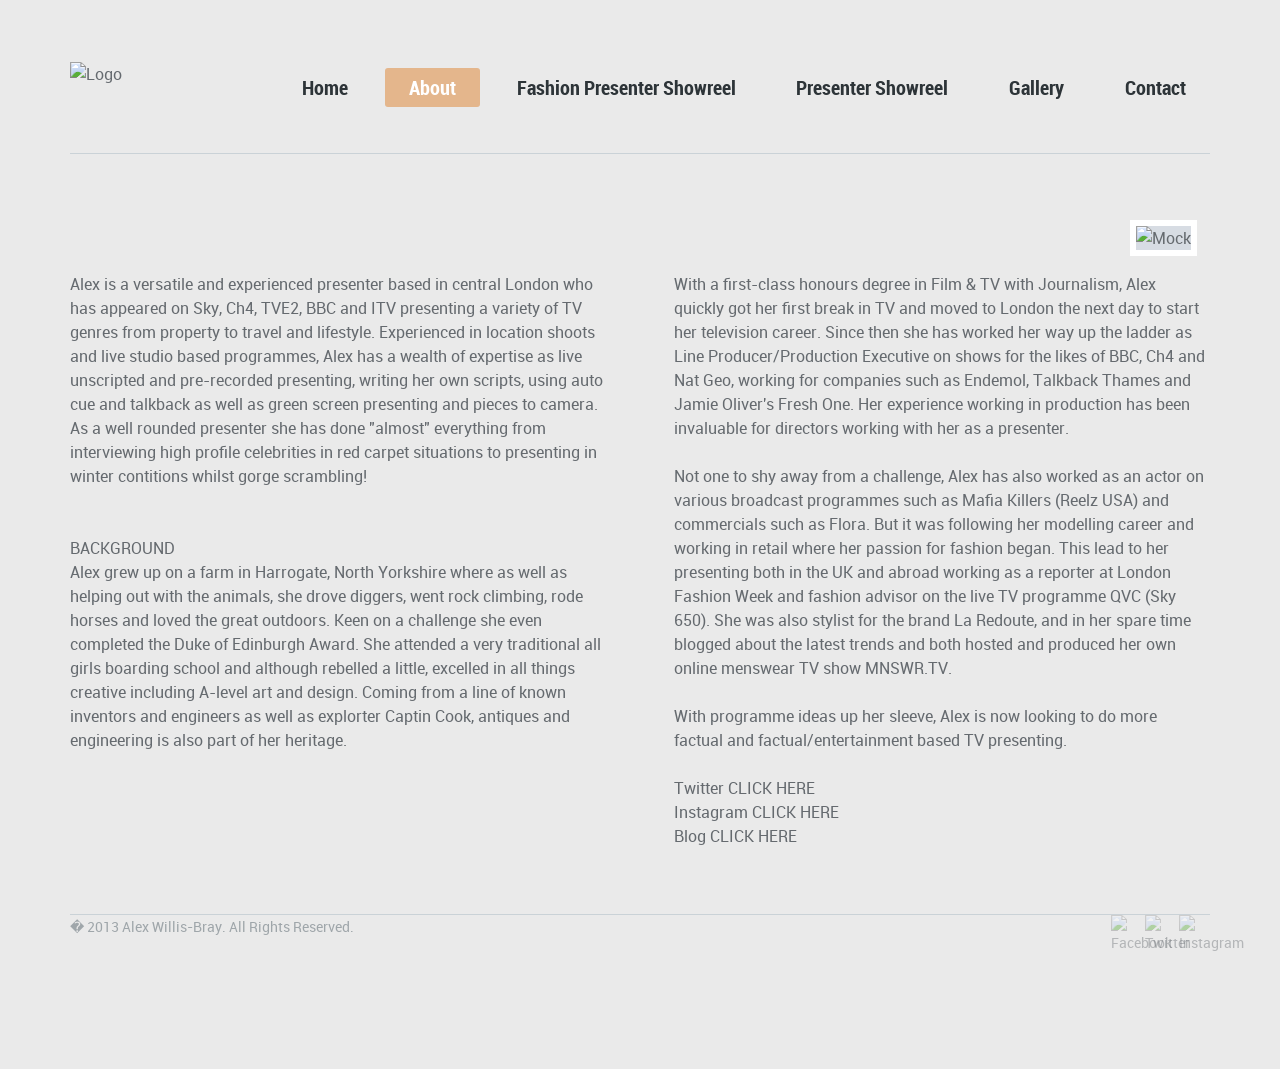
==== about.html @ b804fc94 "initial" ====
﻿<!DOCTYPE html>
<!--[if lt IE 7]>      <html class="no-js lt-ie9 lt-ie8 lt-ie7"> <![endif]-->
<!--[if IE 7]>         <html class="no-js lt-ie9 lt-ie8"> <![endif]-->
<!--[if IE 8]>         <html class="no-js lt-ie9"> <![endif]-->
<!--[if gt IE 8]><!--> <html class="no-js"> <!--<![endif]-->
    <head>
        <meta charset="utf-8">
        <meta http-equiv="X-UA-Compatible" content="IE=edge,chrome=1">
        <meta content="width=device-width, initial-scale=1, maximum-scale=1, user-scalable=no" name="viewport">
        <meta content="black" name="apple-mobile-web-app-status-bar-style">
        
        <title>Alex Willis-Bray</title>
        <meta name="description" content="">

         <link rel="stylesheet" type="text/css" href="css/normalize.min.css">
         <link rel="stylesheet" type="text/css" href="css/main.css">
         <link rel="stylesheet" type="text/css" href="js/fancybox/jquery.fancybox.css?v=2.1.4" media="screen" />
         <script src="js/vendor/modernizr-2.6.2-respond-1.1.0.min.js"></script>
    </head>
    <body>
    
    <!--[if lt IE 7]>
        <p class="chromeframe">You are using an outdated browser. <a href="http://browsehappy.com/">Upgrade your browser today</a> or <a href="http://www.google.com/chromeframe/?redirect=true">install Google Chrome Frame</a> to better experience this site.</p>
    <![endif]-->
    
    
		<!-- Start Main Navigation -->
        <div class="header-container">
            <header class="wrapper clearfix">
            	<a href="index.html" class="logo"><img src="img/Top banner.jpg" alt="Logo" /></a>
                <nav>
           			<ul class="nav" id="nav">
                    	<li><a href="index.html">Home</a></li>
                        <li><a class="active" href="about.html">About</a></li>
                        <li><a href="showreel.html">Fashion Presenter Showreel</a></li>
                        <li><a href="showreel.fact.html">Presenter Showreel</a></li>
                        <li><a href="gallery.html">Gallery</a></li>
                        <li class="last"><a href="contact.html">Contact</a></li>
                    </ul>                	
                </nav>
            </header>
        </div>
        
        


		 <!-- Start Main Body -->
        <div class="main-container">
            <div class="main wrapper clearfix">
            	
            	            	
            	<!-- Start Main Content -->
                <div class="main-content full">
                	<div class="clearfix">
                		
                	
	                	<img src="img/mock-small2.jpg" alt="Mock" />
	                	
                		<!-- Headings -->  
                      
                        <p class="lead three-fourths">
                         <!-- Columns Halves -->
                        <div class="clearfix">
                        <div class="half">	
                        	
Alex is a versatile and experienced presenter based in central London who has appeared on Sky, Ch4, TVE2, BBC and ITV 
presenting a variety of TV genres from property to travel and lifestyle. Experienced in location shoots and live studio based programmes, 
Alex has a wealth of expertise as live unscripted and pre-recorded presenting, writing her own scripts, using auto cue and talkback as well as green screen presenting and pieces to camera. As a well rounded presenter she has done "almost" everything from interviewing high profile celebrities in red carpet situations to presenting in winter contitions whilst gorge scrambling!
				<br/>
                        	<br/>
				<br/>
BACKGROUND
<br/>
Alex grew up on a farm in Harrogate, North Yorkshire where as well as helping out with the animals, she drove diggers, went rock climbing, rode horses and loved the great outdoors. Keen on a challenge she even completed the Duke of Edinburgh Award.
She attended a very traditional all girls boarding school and although rebelled a little, excelled in all things creative including A-level art and design.
Coming from a line of known inventors and engineers as well as explorter Captin Cook, antiques and engineering is also part of her heritage.


</div>
                            <div class="half last">


With a first-class honours degree in Film & TV with Journalism, Alex quickly got her first break in TV and moved to London the next day to start her television career. Since then she has worked her way up the ladder as Line Producer/Production Executive on shows for the likes of BBC, Ch4 and Nat Geo, working for companies such as Endemol, Talkback Thames and Jamie Oliver's Fresh One. Her experience working in production has been invaluable for directors working with her as a presenter.

				<br/>
                        	<br/>
Not one to shy away from a challenge, Alex has also worked as an actor on various broadcast programmes such as Mafia Killers (Reelz USA) and commercials such as Flora. But it was following her modelling career and working in retail where her passion for fashion began. This lead to her presenting both in the UK and abroad working as a reporter at London Fashion Week and fashion advisor on the live TV programme  QVC (Sky 650). She was also stylist for the brand La Redoute, and in her spare time blogged about the latest trends and both hosted and produced her own online menswear TV show MNSWR.TV.

				<br/>
                        	<br/>

With programme ideas up her sleeve, Alex is now looking to do more factual and factual/entertainment based TV presenting. 
                            	<br/>
				<br/>
                            Twitter <a href="https://twitter.com/AlexWillisBray" target=_blank">CLICK HERE</a>
                            <br/>
				Instagram <a href="https://www.instagram.com/awillisbray/" target=_blank">CLICK HERE</a> 
			<br/> 
                           
                            Blog <a href="http://alexwillisbray.wordpress.com/" target=_blank">CLICK HERE</a>
                            </p>

                        	
                      
                        </div>
                        </div>
                        
                        
                        
                        
                        
                      
                                                                       
					<!-- Finish Main Content -->
                	</div>    
                </div>				
				

        	</div> <!-- #main -->
        </div> <!-- #main-container -->



		<!-- Start Footer -->
		<footer>
			<div class="main wrapper clearfix">
				<div class="foot right">
					<a href="http://www.facebook.com/pages/Alex-Willis-Bray/179561892118918"target=_blank" class="social-link"><img src="img/icon-facebook@2x.png" alt="Facebook" /></a>
					<a href="https://twitter.com/AlexWillisBray/" target=_blank" class="social-link"><img src="img/icon-twitter@2x.png" alt="Twitter" /></a>
					<a href="https://www.instagram.com/awillisbray/" target=_blank" class="social-link"><img src="img/icon-instagram@2x.png" alt="Instagram" /></a>
				</div>	
				
				<div class="foot left">
					� 2013 Alex Willis-Bray. All Rights Reserved.
				</div>	
			</div>
		</footer>
 


		<!-- Start Scripts -->
        <script src="http://ajax.googleapis.com/ajax/libs/jquery/1.8.3/jquery.min.js"></script>
        <script>window.jQuery || document.write('<script src="js/vendor/jquery-1.8.3.min.js"><\/script>')</script>
		<script type="text/javascript" src="js/tinynav.min.js"></script>
		<script type="text/javascript" src="js/fitvids.min.js"></script>
		<script type="text/javascript" src="js/jquery.widowFix-1.3.2.min.js"></script> 
		<script type="text/javascript" src="js/fancybox/jquery.fancybox.js?v=2.1.4"></script>
		<script src="js/main.js"></script>
		
		
		
		<!-- Start Google Analytics -->
		<script>
		    var _gaq=[['_setAccount','UA-66955133-1'],['_trackPageview']];
		    (function(d,t){var g=d.createElement(t),s=d.getElementsByTagName(t)[0];
		    g.src=('https:'==location.protocol?'//ssl':'//www')+'.google-analytics.com/ga.js';
		    s.parentNode.insertBefore(g,s)}(document,'script'));
		</script>

        
    </body>
</html>
---- css/main.css ----
/* ==========================================================================
   Author - kenny Williams  // hirekenny.com.au
   ========================================================================== */

body { font-size: 1em; line-height: 1.4;  padding-bottom: 4em; }
::-moz-selection { background: #b3d4fc; text-shadow: none; }
::selection { background: #b3d4fc; text-shadow: none; }
.chromeframe { margin: 0.2em 0; background: #ccc; color: #000; padding: 0.2em 0;}
img { vertical-align: middle; border: none; }
a{ text-decoration: none; }
ol, ul{ margin: 0; padding: 0; }
body {-webkit-font-smoothing: antialiased; font-smooth: always; text-shadow: 1px 1px 1px rgba(0,0,0,0.004); font: 16px/24px 'robotoregular'; }
.wrapper { width: 1140px; margin: 0 auto; }



/* ==========================================================================
   Theme Colours
   ========================================================================== */
body{
   	background: #EAEAEA;  /* Background for Site */
}
html, button, input, select, textarea, a { 
	color: #656a6f; /* General Body Text Color*/
}
.main ul li:before, h1 span, h2 span, h3 span, h4 span, .highlight, h5, h6, h1:after, h2:after, h3:after, .main-container a:hover, 
.more:before, ol > li:before, .cta a:hover, .error[generated=true], .footable.breakpoint > tbody > tr > td.expand:before{
	color: #E4B68C; /* Feature Color pink dot*/
}   
a.btn, input[type=button], nav a.active, input[type=submit]{
	background-color: #E4B68C; /* Button Back Ground Color*/
	color: #fff; /* Button Text Color*/
}
a.btn:hover, input[type=button]:hover, nav a:hover, input[type=submit]:hover{
	background-color: #646d72; /* Button Back Ground Color on Hover*/
	color: #fff;
}
h1, h2, h3, h4, .nav a, h1 a, h2 a, h3 a, h4 a, #response .success, .success:before, #response .failure{
	color: #2d3438; /* Headings Color*/
} 
strong, b, .lead, .main table th, blockquote, .more, .cta a{
	color: #3c4a52; /* Headings Color*/
}
#masthead{
	background: #EAEAEA ; /* Home Page Masthead Background Color - Match to image*/
}
.cta, .cta h1, .cta h2, .cta h4, .cta h5{
	color: #000000; /* Masthead Headings font Color*/
}
.cta h3{
	color: #000000; /* Masthead Headings Color*/
}



/* ==========================================================================
   Logos
   ========================================================================== */  
.logo{
	max-width: 300px; /* Update width to suite your own logo size */
}
.logo-foot{
	max-width: 45px; /* Update width to suite your own logo size */
}




	

/* ==========================================================================
   Masthead Styles
   ========================================================================== */
#masthead{
	display: block;
	height: 952px;
}

.cta h1{
	font-family: 'Century Gothic'; 
	font-size: 30px;
	font-weight:400;
	margin-bottom: 15px;
	line-height: -10px;
	letter-spacing: -2px;
}
.cta h3{
	font-family: 'Century Gothic';
	letter-spacing: 0;
}
.cta h1:after {
	content: ".";
	font-size: 56px;
	position: relative;
	padding-left: 3px;
}
em{ 
	font-style: normal;
	font-family:Century Gothic; 
}
.cta{
	margin-top: 18%;
	padding-bottom: 30px;
	font-size: 18px;
}
.cta a{
	-webkit-transition: all 250ms ease-in-out;
	-moz-transition: all 250ms ease-in-out;
	-ms-transition: all 250ms ease-in-out;
	-o-transition: all 250ms ease-in-out;
	transition: all 250ms ease-in-out;
}




/* ==========================================================================
   Main Navigation Styles
   ========================================================================== */

.logo{
	display: inline-block;
	float: left;
}   
.logo img, .logo-foot img{
	width: 100%;
}   
.header-container nav{
	float: right;
	margin-top: 10px;
}
.header-container .nav li{
	float: left;
	position: relative;
	padding: .4em .4em;
}
.nav a{
	font-family: 'robotobold_condensed';
	font-size: 20px;
	padding: 0.3em 1.2em;
	-webkit-border-radius: 3px;
	-moz-border-radius: 3px;
	border-radius: 3px;
	white-space: nowrap;
	-webkit-transition: all 250ms ease-in-out;
	-moz-transition: all 250ms ease-in-out;
	-ms-transition: all 250ms ease-in-out;
	-o-transition: all 250ms ease-in-out;
	transition: all 250ms ease-in-out;
}
.tinynav { 
	display: none; 
	width: 100%;
	margin-top: .5em;
	margin-bottom: .6em;
}



/* ==========================================================================
   Main Container General Layout Styles
   ========================================================================== */
.header-container header{
	padding-top: 60px;
	border-bottom: 1px solid #cad2d7;
	padding-bottom: 45px;
}   
.main-container{
	padding: 50px 0;
}
.main-content{
	width: 65%;
	float: left;
}
.main-content.full{
	width: 100%;
	float: none;
}
.main-content img
{
	max-width: 100%;width: 100%;
	background: #d7dce3;
	border: 6px solid #fff;
	margin: 1em 0;
	-webkit-box-sizing: border-box;
	    -moz-box-sizing: border-box;
	    box-sizing: border-box;
	}

.right-aside img{
	max-width: 100%;width: 100%;
	background: #d7dce3;
	border: 0px solid #fff;
	margin: 1em 0;
	-webkit-box-sizing: border-box;
	    -moz-box-sizing: border-box;
	    box-sizing: border-box;
}
a img{
	-webkit-transition: all 250ms ease-in-out;
	-moz-transition: all 250ms ease-in-out;
	-ms-transition: all 250ms ease-in-out;
	-o-transition: all 250ms ease-in-out;
	transition: all 250ms ease-in-out;
	opacity: 1;
	position: relative;
}
a img:hover{
	opacity: .6;
}
.right-aside{
	float: right;
	width: 24%;
	border-left: 1px solid #cad2d7;
	padding-left: 4%;
}
.right-aside img{
	width: 100%;
}



/* ============= Columns ===============*/ 
.half{
	width: 47%;
	margin-right: 6%;
	float: left;
}
.third{
	width: 30%;
	margin-right: 5%;
	float: left;
}
.fourths{
	width: 22%;
	margin-right: 4%;
	float: left;
}
.two-third, .cta.two-third{
	width: 100%;/*65%;*/
	margin-right: 5%;
	float: left;
}
.three-fourths{
	width: 89%;
	margin-right: 4%;
	float: left;
}
.left{
	float: left;
}
.right{
	float: right;
}




/* ==========================================================================
   Typography
   ========================================================================== */
h1, h2, h3, h4, h5, h6, p{
	word-wrap: break-word;
}   
h1, h2, h3, h4, h5, h6{ 
	font-weight: normal;
	line-height: 100%;
	letter-spacing: -1px;
	margin: 25px 0 .5em;
}
h1{
	font-size: 40px;
}
h2{
	font-size: 36px;
	margin-top: 15px;
}
h3{
	font-size: 25px;
}
h4, h5{
	font-size: 24px;
}
h6{
	font-size: 14px;
	letter-spacing: 0px;
	position: relative;
}
h6.meta, blockquote h6{
	top: -1.4em;
}
strong, h1, h2, h3, h4, h5, h6, b, .more, ol > li:before, .cta a{
	font-family: 'Century Gothic';
	font-weight:normal;
}
h1:after{
	content: ".";
	font-size: 56px;
	position: relative;
	padding-left: 3px;
}
h2:after, h3:after{
	font-size: 56px;
	position: relative;
	padding-left: 3px;
}
em{ 
	font-style: normal;
	font-family:Century Gothic; 
}
.lead, blockquote{
	font-size: 17px;
	line-height: 32px;
	font-family: 'aleoitalic';
}
.lead{
	margin-top: 0;
}

.main-container a{
	-webkit-transition: all 250ms ease-in-out;
	-moz-transition: all 250ms ease-in-out;
	-ms-transition: all 250ms ease-in-out;
	-o-transition: all 250ms ease-in-out;
	transition: all 250ms ease-in-out;
	cursor: pointer;
}


hr { display: block; height: 1px; border: 0; border-top: 1px solid #cad2d7; padding: 0; margin: 3em 0; }
hr.dash { display: block; height: 1px; border: 0; border-top: 1px dashed #cad2d7; margin: 3em 0; padding: 0; }
hr.dots { display: block; height: 1px; border: 0; border-top: 1px dotted #cad2d7; margin: 3em 0; padding: 0; }


iframe{
	margin-top: 1em;
	margin-bottom: 1em;
	padding: 1%;
	-webkit-border-radius: 3px;
	-moz-border-radius: 3px;
	border-radius: 3px;
	background-color: #fff;
	width: 98%;
}
.fluid-width-video-wrapper{
	margin-bottom: 1em;
	background-color: #ffffff;
}
.fluid-width-video-wrapper iframe{
	width: 100%;
	padding: 0;
	margin: 0;
}


blockquote, blockquote.right, blockquote.left{
	margin: 0 3% 3%;
}



/* ============= Lists ===============*/   
.main ul, .main ol{
	margin-bottom: 12px;
}   
.main ul li, .more{
	list-style-type: none;
	line-height: 20px;
	padding-top: 5px;
	padding-bottom: 8px;
	position: relative;
	padding-left: 22px;
}

.main ul li:before, .more:before{
	content: "g";
	font-family: 'bulletsregular';
	font-size: 16px;
	left: 3px;
	top: 6px;
	position: absolute;
}
.main ol{
	margin-left: 22px;
}
ol {
    counter-reset:li; /* Initiate a counter */
    margin-left:0; /* Remove the default left margin */
    padding-left:0; /* Remove the default left padding */
}
ol > li {
    position:relative; /* Create a positioning context */
    list-style:none; /
	margin: 0 0 0 1em;
	padding-top: 3px;
	padding-bottom: 5px;
	padding-left: 0px;
}
ol > li:before {
    content:counter(li) "."; /* Use the counter as content */
    counter-increment:li; /* Increment the counter by 1 */
    position:absolute;
    top:-2px;
    left:-1.5em;
    -moz-box-sizing:border-box;
    -webkit-box-sizing:border-box;
    box-sizing:border-box;
    width:1.5em;
    margin-right:8px;
    padding:4px;
    text-align:center;
}
li ol,li ul {margin-top:6px;}
ol ol li:last-child {margin-bottom:0;}




/* ============= Buttons ===============*/
a.btn, input[type=button], input[type=submit]{
	border: none;
	color: #fff;
	font-weight: normal;
	font-size: 18px;
	font-family: 'robotobold';
	-webkit-border-radius: 3px;
	-moz-border-radius: 3px;
	border-radius: 3px;
	padding: .6em 1.2em;
	white-space: nowrap;
	display: inline-block;
	-webkit-transition: all 250ms ease-in-out;
	-moz-transition: all 250ms ease-in-out;
	-ms-transition: all 250ms ease-in-out;
	-o-transition: all 250ms ease-in-out;
	transition: all 250ms ease-in-out;
	margin-bottom: .5em;
	margin-top: .5em;
}
a.btn:hover{
	color: #fff;
}
a.small-btn{
	font-size: 14px;
	padding: .4em .9em;
}
a.xsmall-btn{
	font-size: 12px;
	padding: .2em .7em;
}



/* ============= Tables ===============*/
.main table{
	border: 1px solid #dde1e5;	
	text-align: left;
	width: 100%;
	background: #ffffff;
}
.main table th{
	padding: .5em;
	border: 1px solid #dde1e5;
	background-color: #ebedef;
	vertical-align: top;	
}
.main table td{
	padding: .5em;
	border: 1px solid #dde1e5;
	vertical-align: top;	
}
.main table tr:nth-child(2n+1){
	background-color: #f8f8f8;
}




/* ============= Forms ===============*/
form{
	margin-top: 3em;
}
fieldset{
	padding: 1em;
	-webkit-border-radius: 3px;
	-moz-border-radius: 3px;
	border-radius: 3px;
	border: 1px solid #d9d6cf;
	margin-bottom: 1em;
}
fieldset fieldset{
	background: #ffffff;
}
label{
	font-weight: normal;
	font-family: 'robotobold';
	padding-right: 1em;
	display: block;
}
input[type=text],  input[type=email], input[type=password], textarea{
 	border: 1px solid #dde1e5;
	background: #ffffff;
	padding: 10px 2%;
	font-family: 'robotolight_italic';
	color: #969ca5;
	-webkit-border-radius: 3px;
	-moz-border-radius: 3px;
	border-radius: 3px;
	display: inline-block;
	outline: none;
	margin-bottom: 1em;
	resize: none;
	display: block;
	width: 68%;
	-webkit-appearance: none;
}
 input[type=text]:focus, textarea:focus, input[type=email]:focus, input[type=password]:focus{
 	border: 1px solid #efdca2;
 }
textarea{
	width: 96%;
	height: 140px;
	display: block;
	resize: none;
	outline: none;
}
select, input[type=radio], input[type=checkbox] {
	margin-bottom: 1em;
	margin-right: 6px;
}
.error[generated=true] {
	font-size: 14px;
	font-family: 'robotoitalic';
}




/* ==========================================================================
   Footer Styles
   ========================================================================== */
				
footer .wrapper
{
	font-size: 14px;
	color: #9fa6aa;
	border-top: 1px solid #cad2d7;
	padding: 0px 0 50px 0;
	margin-top: 0px;
}
.logo-foot{
	display: inline-block;
	padding-right: 5px;
}
.social-link{
	width: 31px;
	opacity: .4;
	display: inline-block;
	-webkit-transition: all 250ms ease-in-out;
	-moz-transition: all 250ms ease-in-out;
	-ms-transition: all 250ms ease-in-out;
	-o-transition: all 250ms ease-in-out;
	transition: all 250ms ease-in-out;
}					
.social-link img{
	width: 100%;
}
.social-link:hover{
	opacity: 1;
}


/* ==========================================================================
   Author's custom styles
   ========================================================================== */












/* ==========================================================================
   Media Queries 480
   ========================================================================== */
@media only screen and (max-width: 480px) { 
	 input[type=text],  input[type=email], input[type=password], textarea, a.btn, input[type=button], input[type=submit]{
		padding: 10px 2%;
		width: 96%;
	}
	a.btn, input[type=button]{
		text-align: center;
	}
	a.small-btn{
		font-size: 14px;
		padding: .4em 2%;
	}
	a.xsmall-btn{
		font-size: 12px;
		padding: .2em 2%;
	}
	iframe{
		max-height: 320px;
	}
	
}



/* ==========================================================================
   Media Queries 600
   ========================================================================== */
@media only screen and (max-width: 600px) { 

	.logo{
		float: none;
		padding-bottom: 20px;
	}
	.header-container nav{
		float: none;
	}
	select.tinynav{
		width: 100%;
	}
	.main-content img{
		width: 100%;
	}
	.backstretch{
		opacity: 0.2;
	}
	.cta.two-third{
		width: 100%;
		margin-right: 0%;
		float: none;
	}

	
	/* ============= Tables ===============*/
		.main table{ 
			border-left: 1px solid #cad2d7;
			border-right: 1px solid #cad2d7;
			border-top: none;
			border-bottom: none;
		}	
}


/* ==========================================================================
   Media Queries 768
   ========================================================================== */
@media only screen and (max-width: 768px) {
	.tinynav { 
		display: block; 
	}
	#nav{ 
		display: none; 
	}	
	#masthead{
		display: block;
		height: 100%;
	}
	.cta h1{
		font-size: 45px;
	}
	
	/* ============= Main Container General Layout Styles===============*/
	.header-container header{
		padding: 30px 0 25px;
		text-align: center;
	} 
	.main-content, .right-aside{
		width: 100%;
		float: none;
		border: none;
		padding-left: 0;
		padding-right: 0;
	}
	.main-container{
		padding: 25px 0 50px;
	}
	.right-aside{
		border-top: 1px solid #cad2d7;
		margin-top: 25px; 
	}
	/* ============= Columns ===============*/ 
	.third, .half, .fourths, .two-third, ol.icon-lists li, ul.flag-lists li, .three-fourths, .foot.left, .foot.right{
		width: 100%;
		margin-right: 0%;
		float: none;
	}
	.third, .half, .fourths, .two-third, .three-fourths{
		margin-bottom: 30px;
	}
	blockquote.third, blockquote.half, blockquote.fourths, blockquote.two-third{
		width: 100%;
	}
	blockquote, blockquote.right, blockquote.left{
		margin: 0;
	}
	.foot.left, .foot.right{
		display: block;
		text-align: center;
		margin-bottom: 50px;
	}
	
 }
 

 
/* ==========================================================================
   Media Queries 1140
   ========================================================================== */  
@media only screen and (max-width: 1140px) { 
	.wrapper { width: 92%; margin: 0 4%; }
}











/* ==========================================================================
   FONTS
   ========================================================================== */
   
@font-face {
    font-family: 'aleoitalic';
    src: url('../font/aleo-italic-webfont.eot');
    src: url('../font/aleo-italic-webfont.eot?#iefix') format('embedded-opentype'),
         url('../font/aleo-italic-webfont.woff') format('woff'),
         url('../font/aleo-italic-webfont.ttf') format('truetype'),
         url('../font/aleo-italic-webfont.svg#aleoitalic') format('svg');
    font-weight: normal;
    font-style: normal;

}


@font-face {
    font-family: 'bulletsregular';
    src: url('../font/bullets-webfont.eot');
    src: url('../font/bullets-webfont.eot?#iefix') format('embedded-opentype'),
         url('../font/bullets-webfont.woff') format('woff'),
         url('../font/bullets-webfont.ttf') format('truetype'),
         url('../font/bullets-webfont.svg#bulletsregular') format('svg');
    font-weight: normal;
    font-style: normal;

}

@font-face {
    font-family: 'robotoblack';
    src: url('../font/roboto-black-webfont.eot');
    src: url('../font/roboto-black-webfont.eot?#iefix') format('embedded-opentype'),
         url('../font/roboto-black-webfont.woff') format('woff'),
         url('../font/roboto-black-webfont.ttf') format('truetype'),
         url('../font/roboto-black-webfont.svg#robotoblack') format('svg');
    font-weight: normal;
    font-style: normal;

}


@font-face {
    font-family: 'robotobold';
    src: url('../font/roboto-bold-webfont.eot');
    src: url('../font/roboto-bold-webfont.eot?#iefix') format('embedded-opentype'),
         url('../font/roboto-bold-webfont.woff') format('woff'),
         url('../font/roboto-bold-webfont.ttf') format('truetype'),
         url('../font/roboto-bold-webfont.svg#robotobold') format('svg');
    font-weight: normal;
    font-style: normal;

}


@font-face {
    font-family: 'robotobold_condensed';
    src: url('../font/roboto-boldcondensed-webfont.eot');
    src: url('../font/roboto-boldcondensed-webfont.eot?#iefix') format('embedded-opentype'),
         url('../font/roboto-boldcondensed-webfont.woff') format('woff'),
         url('../font/roboto-boldcondensed-webfont.ttf') format('truetype'),
         url('../font/roboto-boldcondensed-webfont.svg#robotobold_condensed') format('svg');
    font-weight: normal;
    font-style: normal;

}


@font-face {
    font-family: 'robotoitalic';
    src: url('../font/roboto-italic-webfont.eot');
    src: url('../font/roboto-italic-webfont.eot?#iefix') format('embedded-opentype'),
         url('../font/roboto-italic-webfont.woff') format('woff'),
         url('../font/roboto-italic-webfont.ttf') format('truetype'),
         url('../font/roboto-italic-webfont.svg#robotoitalic') format('svg');
    font-weight: normal;
    font-style: normal;

}




@font-face {
    font-family: 'robotolight_italic';
    src: url('../font/roboto-lightitalic-webfont.eot');
    src: url('../font/roboto-lightitalic-webfont.eot?#iefix') format('embedded-opentype'),
         url('../font/roboto-lightitalic-webfont.woff') format('woff'),
         url('../font/roboto-lightitalic-webfont.ttf') format('truetype'),
         url('../font/roboto-lightitalic-webfont.svg#robotolight_italic') format('svg');
    font-weight: normal;
    font-style: normal;

}




@font-face {
    font-family: 'robotoregular';
    src: url('../font/roboto-regular-webfont.eot');
    src: url('../font/roboto-regular-webfont.eot?#iefix') format('embedded-opentype'),
         url('../font/roboto-regular-webfont.woff') format('woff'),
         url('../font/roboto-regular-webfont.ttf') format('truetype'),
         url('../font/roboto-regular-webfont.svg#robotoregular') format('svg');
    font-weight: normal;
    font-style: normal;

}






/* ==========================================================================
   Helper classes
   ========================================================================== */

.clearfix:before, .clearfix:after { content: " "; display: table; }
.clearfix:after { clear: both; }
.clearfix { *zoom: 1; }
.last{ margin-right: 0!important; padding-right: 0!important; border-right: none!important; }
.first{ margin-left: 0!important; padding-left: 0!important; border-left: none!important; }
.tableless, .tableless th, .tableless tr, .tableless td{
	background: none!important;
	border: none!important;
	padding: 0px!important;
}


/* ==========================================================================
   Print styles
   ========================================================================== */

@media print {
* { background: transparent !important; color: #000 !important; box-shadow:none !important; text-shadow: none !important;}
a, a:visited { text-decoration: underline; }
a[href]:after { content: " (" attr(href) ")";}
abbr[title]:after { content: " (" attr(title) ")"; }
.ir a:after, a[href^="javascript:"]:after, a[href^="#"]:after { content: ""; }
img { max-width: 100% !important; page-break-inside: avoid; }

@page { margin: 0.5cm; }
p, h2, h3 { orphans: 3; widows: 3; }
h2, h3 { page-break-after: avoid; }
}
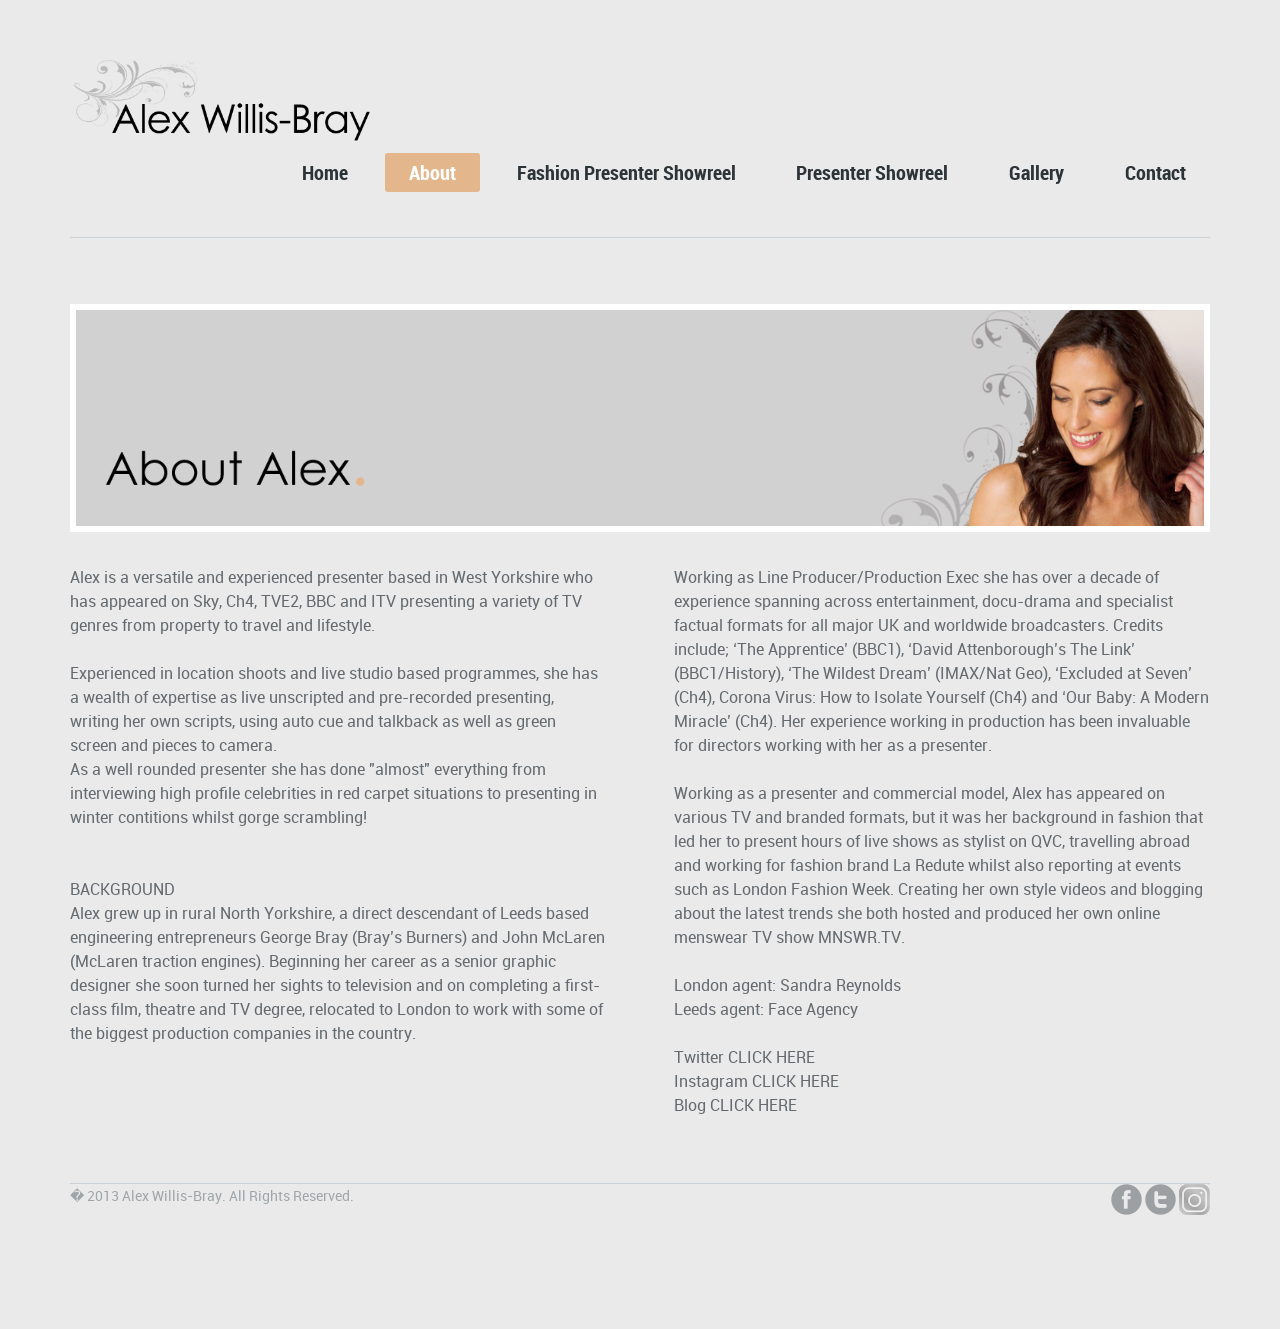
==== commit 20904949: "copy files from live site again" ====
--- a/about.html
+++ b/about.html
@@ -63,33 +63,42 @@
                         <div class="clearfix">
                         <div class="half">	
                         	
-Alex is a versatile and experienced presenter based in central London who has appeared on Sky, Ch4, TVE2, BBC and ITV 
-presenting a variety of TV genres from property to travel and lifestyle. Experienced in location shoots and live studio based programmes, 
-Alex has a wealth of expertise as live unscripted and pre-recorded presenting, writing her own scripts, using auto cue and talkback as well as green screen presenting and pieces to camera. As a well rounded presenter she has done "almost" everything from interviewing high profile celebrities in red carpet situations to presenting in winter contitions whilst gorge scrambling!
+Alex is a versatile and experienced presenter based in West Yorkshire who has appeared on Sky, Ch4, TVE2, BBC and ITV 
+presenting a variety of TV genres from property to travel and lifestyle. 
+				<br/>
+				<br/>
+Experienced in location shoots and live studio based programmes, she has a wealth of expertise as live unscripted and pre-recorded presenting, writing her own scripts, using auto cue and talkback as well as green screen and pieces to camera. 
+				<br/>
+As a well rounded presenter she has done "almost" everything from interviewing high profile celebrities in red carpet situations to presenting in winter contitions whilst gorge scrambling!
 				<br/>
                         	<br/>
 				<br/>
 BACKGROUND
 <br/>
-Alex grew up on a farm in Harrogate, North Yorkshire where as well as helping out with the animals, she drove diggers, went rock climbing, rode horses and loved the great outdoors. Keen on a challenge she even completed the Duke of Edinburgh Award.
-She attended a very traditional all girls boarding school and although rebelled a little, excelled in all things creative including A-level art and design.
-Coming from a line of known inventors and engineers as well as explorter Captin Cook, antiques and engineering is also part of her heritage.
+Alex grew up in rural North Yorkshire, a direct descendant of Leeds based engineering entrepreneurs George Bray (Bray’s Burners) and John McLaren (McLaren traction engines).
+Beginning her career as a senior graphic designer she soon turned her sights to television and on completing a first-class film, theatre and TV degree, relocated to London to work with some of the biggest production companies in the country.
+
 
 
 </div>
                             <div class="half last">
 
 
-With a first-class honours degree in Film & TV with Journalism, Alex quickly got her first break in TV and moved to London the next day to start her television career. Since then she has worked her way up the ladder as Line Producer/Production Executive on shows for the likes of BBC, Ch4 and Nat Geo, working for companies such as Endemol, Talkback Thames and Jamie Oliver's Fresh One. Her experience working in production has been invaluable for directors working with her as a presenter.
+Working as Line Producer/Production Exec she has over a decade of experience spanning across entertainment, docu-drama and specialist factual formats for all major UK and worldwide broadcasters.  Credits include; ‘The Apprentice’ (BBC1), ‘David Attenborough’s The Link’ (BBC1/History), ‘The Wildest Dream’ (IMAX/Nat Geo), ‘Excluded at Seven’ (Ch4), Corona Virus: How to Isolate Yourself (Ch4) and ‘Our Baby: A Modern Miracle’ (Ch4).
+Her experience working in production has been invaluable for directors working with her as a presenter.
 
 				<br/>
                         	<br/>
-Not one to shy away from a challenge, Alex has also worked as an actor on various broadcast programmes such as Mafia Killers (Reelz USA) and commercials such as Flora. But it was following her modelling career and working in retail where her passion for fashion began. This lead to her presenting both in the UK and abroad working as a reporter at London Fashion Week and fashion advisor on the live TV programme  QVC (Sky 650). She was also stylist for the brand La Redoute, and in her spare time blogged about the latest trends and both hosted and produced her own online menswear TV show MNSWR.TV.
+Working as a presenter and commercial model, Alex has appeared on various TV and branded formats, but it was her background in fashion that led her to present hours of live shows as stylist on QVC, travelling abroad and working for fashion brand La Redute whilst also reporting at events such as London Fashion Week.
+Creating her own style videos and blogging about the latest trends she both hosted and produced her own online menswear TV show MNSWR.TV.
+
 
 				<br/>
                         	<br/>
 
-With programme ideas up her sleeve, Alex is now looking to do more factual and factual/entertainment based TV presenting. 
+London agent:  Sandra Reynolds
+<br/>
+Leeds agent: Face Agency
                             	<br/>
 				<br/>
                             Twitter <a href="https://twitter.com/AlexWillisBray" target=_blank">CLICK HERE</a>
